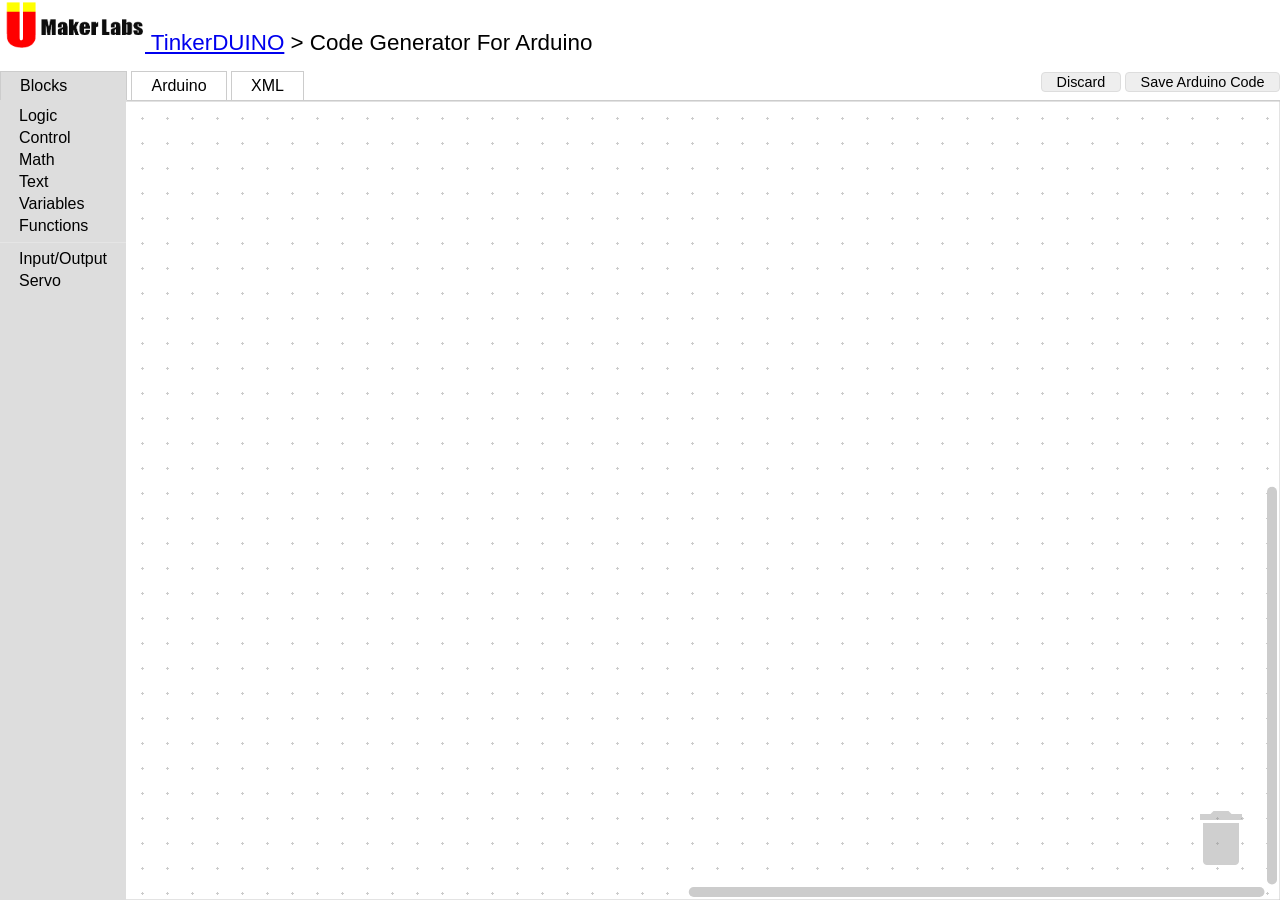
==== blockly/apps/blocklyduino/tinkerduino.html @ 33a6d2c8 "Add files via upload" ====
<html manifest=node.manifest>
<head>
  <meta charset="utf-8">
  <title>UMaker Labs Arduino Code Generator</title>
  <script type="text/javascript" src="../../blockly_compressed.js"></script>
  <script type="text/javascript" src="../../blocks_compressed.js"></script>
  <script type="text/javascript" src="../../arduino_compressed.js"></script>
  <script type="text/javascript" src="../../msg/js/en.js"></script>
  <script type="text/javascript" src="Blob.js"></script>
  <script type="text/javascript" src="spin.js"></script>
  <script type="text/javascript" src="FileSaver.min.js"></script>
  <script type="text/javascript" src="blockly_helper.js"></script>
  <script>

/**
 * List of tab names.
 * @private
 */
var TABS_ = ['blocks', 'arduino', 'xml'];

var selected = 'blocks';

/**
 * Switch the visible pane when a tab is clicked.
 * @param {string} clickedName Name of tab clicked.
 */
function tabClick(clickedName) {
  // If the XML tab was open, save and render the content.
  if (document.getElementById('tab_xml').className == 'tabon') {
    var xmlTextarea = document.getElementById('content_xml');
    var xmlText = xmlTextarea.value;
    var xmlDom = null;
    try {
      xmlDom = Blockly.Xml.textToDom(xmlText);
    } catch (e) {
      var q =
          window.confirm('Error parsing XML:\n' + e + '\n\nAbandon changes?');
      if (!q) {
        // Leave the user on the XML tab.
        return;
      }
    }
    if (xmlDom) {
      Blockly.mainWorkspace.clear();
      Blockly.Xml.domToWorkspace(Blockly.mainWorkspace, xmlDom);
    }
  }

  if (document.getElementById('tab_blocks').className == 'tabon') {
    Blockly.mainWorkspace.setVisible(false);
  }
  // Deselect all tabs and hide all panes.
  for (var i = 0; i < TABS_.length; i++) {
    var name = TABS_[i];
    document.getElementById('tab_' + name).className = 'taboff';
    document.getElementById('content_' + name).style.visibility = 'hidden';
  }

 // Select the active tab.
  selected = clickedName;
  document.getElementById('tab_' + clickedName).className = 'tabon';
  // Show the selected pane.
  document.getElementById('content_' + clickedName).style.visibility =
      'visible';
  renderContent();
  if (clickedName == 'blocks') {
    Blockly.mainWorkspace.setVisible(true);
  }
  Blockly.fireUiEvent(window, 'resize');
}

/**
 * Populate the currently selected pane with content generated from the blocks.
 */
function renderContent() {
  var content = document.getElementById('content_' + selected);
  // Initialize the pane.
  if (content.id == 'content_blocks') {
    // If the workspace was changed by the XML tab, Firefox will have performed
    // an incomplete rendering due to Blockly being invisible.  Rerender.
    Blockly.mainWorkspace.render();
  } else if (content.id == 'content_xml') {
    var xmlTextarea = document.getElementById('content_xml');
    var xmlDom = Blockly.Xml.workspaceToDom(Blockly.mainWorkspace);
    var xmlText = Blockly.Xml.domToPrettyText(xmlDom);
    xmlTextarea.value = xmlText;
    xmlTextarea.focus();
  /*} else if (content.id == 'content_javascript') {
    content.innerHTML = Blockly.JavaScript.workspaceToCode();
  } else if (content.id == 'content_dart') {
    content.innerHTML = Blockly.Dart.workspaceToCode();
  } else if (content.id == 'content_python') {
    content.innerHTML = Blockly.Python.workspaceToCode();*/
  } else if (content.id == 'content_arduino') {
    //content.innerHTML = Blockly.Arduino.workspaceToCode();
    var arduinoTextarea = document.getElementById('content_arduino');
    arduinoTextarea.value = Blockly.Arduino.workspaceToCode();
    arduinoTextarea.focus();
  }
}

/**
 * Compute the absolute coordinates and dimensions of an HTML element.
 * @param {!Element} element Element to match.
 * @return {!Object} Contains height, width, x, and y properties.
 * @private
 */
function getBBox_(element) {
  var height = element.offsetHeight;
  var width = element.offsetWidth;
  var x = 0;
  var y = 0;
  do {
    x += element.offsetLeft;
    y += element.offsetTop;
    element = element.offsetParent;
  } while (element);
  return {
    height: height,
    width: width,
    x: x,
    y: y
  };
}

/**
 * Initialize Blockly.  Called on page load.
 */
function init() {
  //window.onbeforeunload = function() {
  //  return 'Leaving this page will result in the loss of your work.';
  //};

  var container = document.getElementById('content_area');
  var onresize = function(e) {
    var bBox = getBBox_(container);
    for (var i = 0; i < TABS_.length; i++) {
      var el = document.getElementById('content_' + TABS_[i]);
      el.style.top = bBox.y + 'px';
      el.style.left = bBox.x + 'px';
      // Height and width need to be set, read back, then set again to
      // compensate for scrollbars.
      el.style.height = bBox.height + 'px';
      el.style.height = (2 * bBox.height - el.offsetHeight) + 'px';
      el.style.width = bBox.width + 'px';
      el.style.width = (2 * bBox.width - el.offsetWidth) + 'px';
    }
    // Make the 'Blocks' tab line up with the toolbox.
    if (Blockly.mainWorkspace.toolbox_.width) {
      document.getElementById('tab_blocks').style.minWidth =
          (Blockly.mainWorkspace.toolbox_.width - 38) + 'px';
          // Account for the 19 pixel margin and on each side.
    }
  };
  window.addEventListener('resize', onresize, false);

  var toolbox = document.getElementById('toolbox');
  Blockly.inject(document.getElementById('content_blocks'),
      {grid:
          {spacing: 25,
           length: 3,
           colour: '#ccc',
           snap: true},
       media: '../../media/',
       toolbox: toolbox});

  auto_save_and_restore_blocks();

  //load from url parameter (single param)
  //http://stackoverflow.com/questions/2090551/parse-query-string-in-javascript
  var dest = unescape(location.search.replace(/^.*\=/, '')).replace(/\+/g, " ");
  if(dest){
    load_by_url(dest);
  }
}
  </script>
  <style>
    html, body {
      height: 100%;
    }
    body {
      background-color: #fff;
      font-family: sans-serif;
      margin: 0;
      overflow: hidden;
    }
    h1 {
      font-weight: normal;
      font-size: 140%;
      margin-left: 5px;
      margin-right: 5px;
    }

    /* Tabs */
    #tabRow>td {
      border: 1px solid #ccc;
    }
    td.tabon {
      border-bottom-color: #ddd !important;
      background-color: #ddd;
      padding: 5px 19px;
    }
    td.taboff {
      cursor: pointer;
      padding: 5px 19px;
    }
    td.taboff:hover {
      background-color: #eee;
    }
    td.tabmin {
      border-top-style: none !important;
      border-left-style: none !important;
      border-right-style: none !important;
    }
    td.tabmax {
      border-top-style: none !important;
      border-left-style: none !important;
      border-right-style: none !important;
      width: 99%;
      text-align: right;
    }

    table {
      border-collapse: collapse;
      margin: 0;
      padding: 0;
      border: none;
    }
    td {
      padding: 0;
      vertical-align: top;
    }
    .content {
      visibility: hidden;
      margin: 0;
      padding: 1ex;
      position: absolute;
      direction: ltr;
    }
    pre.content {
      overflow: scroll;
    }
    #content_blocks {
      padding: 0;
    }
    .blocklySvg {
      border-top: none !important;
    }
    #content_xml {
      resize: none;
      outline: none;
      border: none;
      font-family: monospace;
      overflow: scroll;
    }
    button {
      padding: 1px 1em;
      font-size: 90%;
      border-radius: 4px;
      border: 1px solid #ddd;
      background-color: #eee;
      color: black;
    }
    button.launch {
      border: 1px solid #d43;
      background-color: #d43;
      color: white;
    }
    button:active {
      border: 1px solid blue !important;
    }
    button:hover {
      box-shadow: 2px 2px 5px #888;
    }
  </style>
</head>
<body onload="init()">
  <table height="100%" width="100%">
    <tr>
      <td>
        <h1><a href="https://umakerlabs.com" target="_blank"><img src="ulogo.png" width="140" height="50"> TinkerDUINO</a> &gt; Code Generator For Arduino</h1>
      </td>
    </tr>
    <tr>
      <td>
        <table width="100%">
          <tr id="tabRow" height="1em">
            <td id="tab_blocks" class="tabon" onclick="tabClick('blocks')">Blocks</td>
            <td class="tabmin">&nbsp;</td>
            <!--td id="tab_javascript" class="taboff" onclick="tabClick(this.id)">JavaScript</td>
            <td class="tabmin">&nbsp;</td-->
            <!--td id="tab_dart" class="taboff" onclick="tabClick(this.id)">Dart</td>
            <td class="tabmin">&nbsp;</td>
            <td id="tab_python" class="taboff" onclick="tabClick(this.id)">Python</td>
            <td class="tabmin">&nbsp;</td-->
            <td id="tab_arduino" class="taboff" onclick="tabClick('arduino')">Arduino</td>
            <td class="tabmin">&nbsp;</td>
            <td id="tab_xml" class="taboff" onclick="tabClick('xml')">XML</td>
            <td class="tabmax">
              <!--<button type="button" onclick="uploadClick()">Upload</button>-->
              <!--<button type="button" onclick="resetClick()">Reset</button>-->
              <button onclick="discard()">Discard</button>
              <button onclick="saveCode()">Save Arduino Code</button>
              <!--<button onclick="save()">Save XML</button>-->
              <!--<button id="fakeload">Load XML</button>-->
              <input type="file" id="load" style="display: none;"/>
              <!--button class="launch" onclick="runJS()">Run Program</button-->
            </td>
          </tr>
        </table>
      </td>
    </tr>
    <tr>
      <td height="99%" id="content_area"></td>
    </tr>
  </table>
  <div id="content_blocks" class="content"></div>
  <textarea id="content_arduino" class="content" readonly wrap="off"></textarea>
  <textarea id="content_xml" class="content" wrap="off"></textarea>

  <xml id="toolbox" style="display: none">
    <category name="Logic">
      <block type="controls_if"></block>
      <block type="logic_compare"></block>
      <block type="logic_operation"></block>
      <block type="logic_negate"></block>
      <block type="logic_null"></block>
    </category>
    <category name="Control">
      <block type="base_delay">
        <value name="DELAY_TIME">
          <block type="math_number">
            <field name="NUM">1000</field>
          </block>
        </value>
      </block>
      <block type="controls_for">
        <value name="FROM">
          <block type="math_number">
            <field name="NUM">1</field>
          </block>
        </value>
        <value name="TO">
          <block type="math_number">
            <field name="NUM">10</field>
          </block>
        </value>
      </block>
      <block type="controls_whileUntil"></block>
    </category>
    <category name="Math">
      <block type="math_number"></block>
      <block type="math_arithmetic"></block>
      <block type="base_map">
        <value name="DMAX">
          <block type="math_number">
            <field name="NUM">180</field>
          </block>
        </value>
      </block>
    </category>
    <category name="Text">
      <block type="text"></block>
    </category>
    <category name="Variables" custom="VARIABLE"></category>
    <category name="Functions" custom="PROCEDURE"></category>
    <sep></sep>
    <category name="Input/Output">
      <block type="inout_highlow"></block>
      <block type="inout_digital_write"></block>
      <block type="inout_digital_read"></block>
      <block type="inout_analog_write">
        <value name="NUM">
          <block type="math_number">
            <field name="NUM">0</field>
          </block>
        </value>
      </block>
      <block type="inout_analog_read"></block>
      <block type="serial_print">
        <value name="CONTENT">
          <block type="text">
            <field name="TEXT"></field>
          </block>
        </value>
      </block>
      <block type="inout_tone">
        <value name="NUM">
          <block type="math_number">
            <field name="NUM">440</field>
          </block>
        </value>
      </block>
      <block type="inout_notone"></block>
      <block type="inout_buildin_led"></block>
    </category>
    <category name="Servo">
      <block type="servo_move">
        <value name="DEGREE">
          <block type="math_number">
            <field name="NUM">0</field>
          </block>
        </value>
      </block>
      <block type="servo_read_degrees"></block>
    </category>
    <!--<category name="Grove Analog">
      <block type="grove_rotary_angle"></block>
      <block type="grove_temporature_sensor"></block>
      <block type="grove_sound_sensor"></block>
      <block type="grove_thumb_joystick"></block>
    </category>
    <category name="Grove">
      <block type="grove_led"></block>
      <block type="grove_button"></block>
      <block type="grove_relay"></block>
      <block type="grove_tilt_switch"></block>
      <block type="grove_piezo_buzzer"></block>
      <block type="grove_pir_motion_sensor"></block>
      <block type="grove_line_finder"></block>
      <block type="grove_rgb_led"></block>
      <block type="grove_ultrasonic_ranger"></block>
    </category>-->
    <!--<category name="Grove LCD">
      <block type="grove_serial_lcd_print">
        <value name="TEXT">
          <block type="text">
            <field name="TEXT"></field>
          </block>
        </value>
        <value name="TEXT2">
          <block type="text">
            <field name="TEXT"></field>
          </block>
        </value>
        <value name="DELAY_TIME">
          <block type="math_number">
            <field name="NUM">1000</field>
          </block>
        </value>
      </block>
      <block type="grove_serial_lcd_power"></block>
      <block type="grove_serial_lcd_effect"></block>
    </category>
    <category name="Grove Motor">
      <block type="grove_motor_shield"></block>
    </category>-->
  </xml>
</body>
</html>
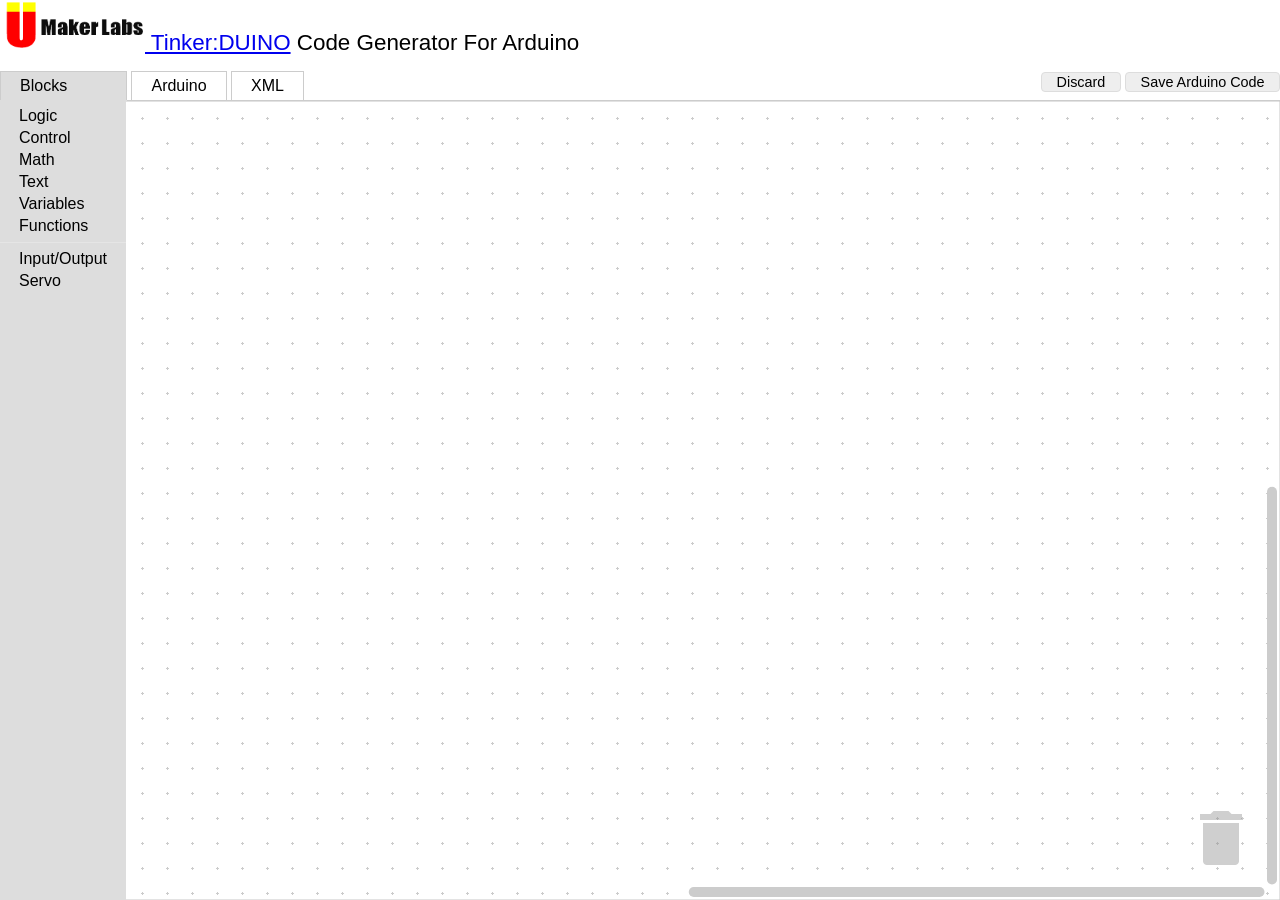
==== commit 1f04a585: "Update tinkerduino.html" ====
--- a/blockly/apps/blocklyduino/tinkerduino.html
+++ b/blockly/apps/blocklyduino/tinkerduino.html
@@ -278,7 +278,7 @@
   <table height="100%" width="100%">
     <tr>
       <td>
-        <h1><a href="https://umakerlabs.com" target="_blank"><img src="ulogo.png" width="140" height="50"> TinkerDUINO</a> &gt; Code Generator For Arduino</h1>
+        <h1><a href="https://umakerlabs.com" target="_blank"><img src="ulogo.png" width="140" height="50"> Tinker:DUINO</a> Code Generator For Arduino</h1>
       </td>
     </tr>
     <tr>
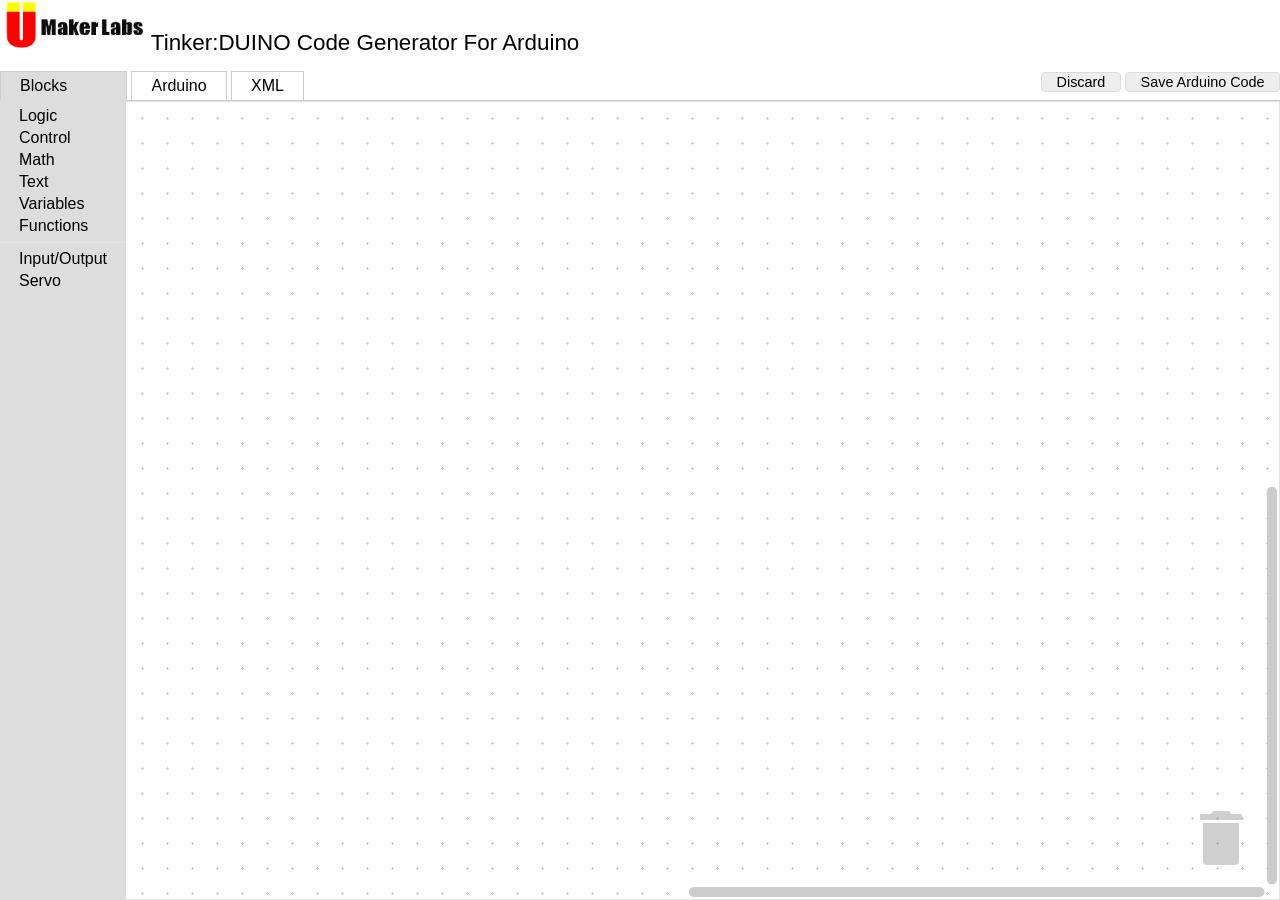
==== commit de9b2697: "Update tinkerduino.html" ====
--- a/blockly/apps/blocklyduino/tinkerduino.html
+++ b/blockly/apps/blocklyduino/tinkerduino.html
@@ -278,7 +278,7 @@
   <table height="100%" width="100%">
     <tr>
       <td>
-        <h1><a href="https://umakerlabs.com" target="_blank"><img src="ulogo.png" width="140" height="50"> Tinker:DUINO</a> Code Generator For Arduino</h1>
+        <h1><a href="https://umakerlabs.com" target="_blank"><img src="ulogo.png" width="140" height="50"></a> Tinker:DUINO Code Generator For Arduino</h1>
       </td>
     </tr>
     <tr>
